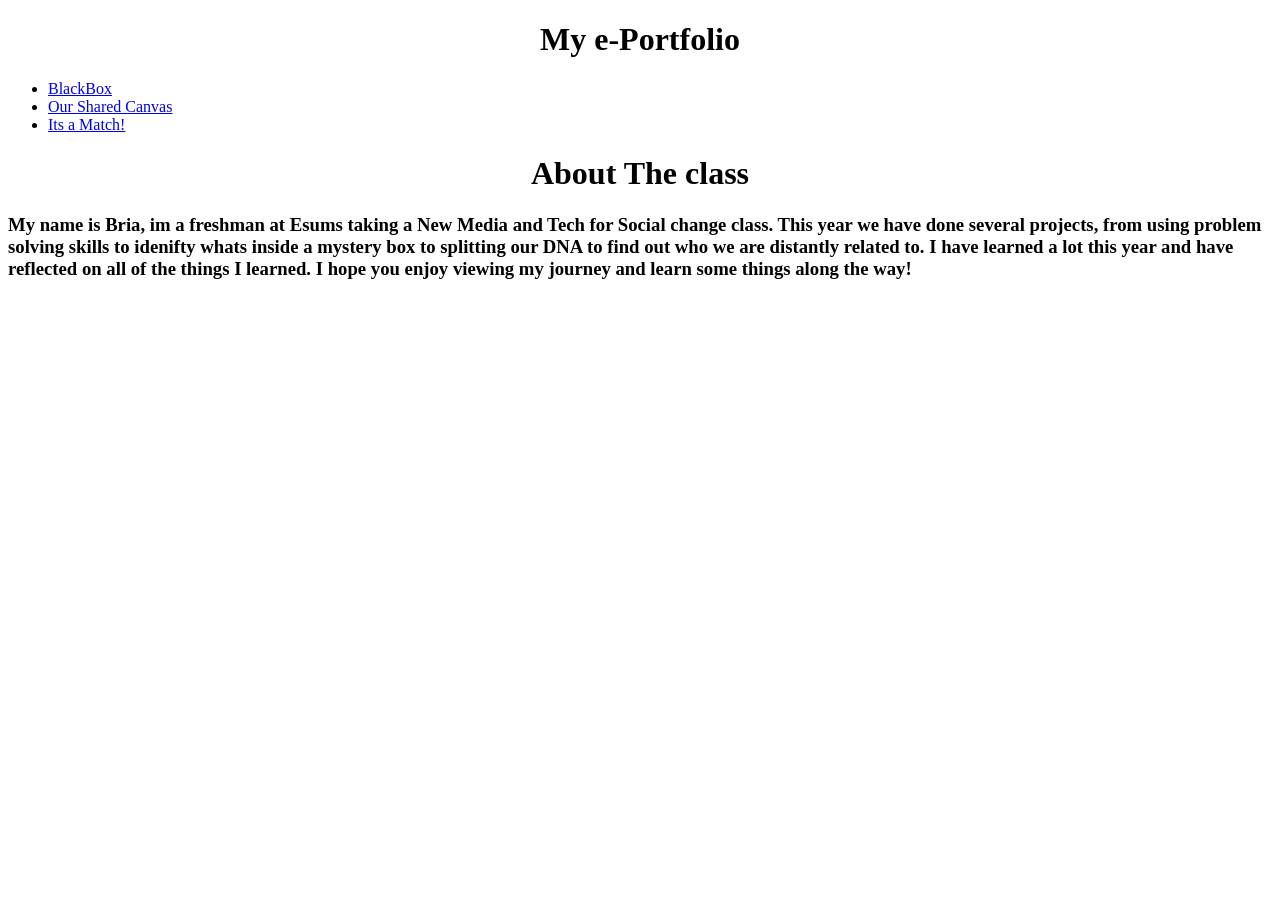
==== index.html @ c3864c40 "Update index.html" ====
<!DOCTYPE html>
<!--
    Anything you put in between the double-dash arrow symbols shown around
    this block of text is designated a 'comment' intended for human coders
    and ignored by the computer. The top "<!DOCTYPE html>" line of code 
    declares that this text file is to be interpreted as HTML code.
-->

<html lang=en>
<!--
    This opening tag marks the start of the html code.  Everything below
    until the </html> closing tag is part of this element. "lang" is an
    attribute defining the language of the website. The value "en" 
    indicates this site is written in English. We indent the content
    inside an element to make it easier for people to read and understand.
-->

    <head>
    <!--Code *about* the website, NOT displayed in the browser window.-->

        <meta charset="UTF-8"> <!--Sets site to use standard characters.-->

        <meta name="viewport" content="width=device-width, initial-scale=1.0">
        <!-- Sizes your site to the visitor's screen size -->

        <meta name="author" content="Your Name">
        <!--
            Some tags like "meta" are self-closing. They have "attributes" 
            but no inner content and they don't need or use a closing tag.
        -->

        <title>Yourname's Projectname</title>
        <!--The 'title' is what's displayed in the browser tab.-->

        <link rel="stylesheet" href="/style.css">
        <!--
            HTML (HyperText Markup Language) code is for the website 
            content. CSS (Cascading Style Sheets) code is for the website 
            style. The line above tells the browser the file location and 
            file name to find this code that you'll write/edit there.
        -->

        <link rel="icon" type="image/png" href="/favicon.png">
        <!--
            If you made/found a favicon, export/name it exactly favicon.png
            and upload to the top level of your repo, then this line of
            code will use it as your site icon in the browser tab.
        -->

    </head>


<body>
 <H1 style="text-align: center;"> My e-Portfolio</h1>

    <nav>
        <ul>
            <li><a href="#projects">BlackBox</a></li>
            <li><a href="#skills">Our Shared Canvas</a></li>
            <li><a href="#skills">Its a Match!</a></li>

        </ul>
    </nav>

     <H1 style="text-align: center;"> About The class</h1>
    <h3>My name is Bria, im a freshman at Esums taking a New Media and Tech for Social change class. 
    This year we have done several projects, from using problem solving skills to idenifty whats inside
    a mystery box to splitting our DNA to find out who we are distantly related to. I have learned a lot this year and have reflected on all of the things I learned.
    I hope you enjoy viewing my journey and learn some things along the way!</h3>


</body>
</html>
---- style.css ----
<!DOCTYPE html>
<!--
    Anything you put in between the double-dash arrow symbols shown around
    this block of text is designated a 'comment' intended for human coders
    and ignored by the computer. The top "<!DOCTYPE html>" line of code 
    declares that this text file is to be interpreted as HTML code.
-->

<html lang=en>
<!--
    This opening tag marks the start of the html code.  Everything below
    until the </html> closing tag is part of this element. "lang" is an
    attribute defining the language of the website. The value "en" 
    indicates this site is written in English. We indent the content
    inside an element to make it easier for people to read and understand.
-->

    <head>
    <!--Code *about* the website, NOT displayed in the browser window.-->

        <meta charset="UTF-8"> <!--Sets site to use standard characters.-->

        <meta name="viewport" content="width=device-width, initial-scale=1.0">
        <!-- Sizes your site to the visitor's screen size -->

        <meta name="author" content="Your Name">
        <!--
            Some tags like "meta" are self-closing. They have "attributes" 
            but no inner content and they don't need or use a closing tag.
        -->

        <title>Yourname's Projectname</title>
        <!--The 'title' is what's displayed in the browser tab.-->

        <link rel="stylesheet" href="/style.css">
        <!--
            HTML (HyperText Markup Language) code is for the website 
            content. CSS (Cascading Style Sheets) code is for the website 
            style. The line above tells the browser the file location and 
            file name to find this code that you'll write/edit there.
        -->

        <link rel="icon" type="image/png" href="/favicon.png">
        <!--
            If you made/found a favicon, export/name it exactly favicon.png
            and upload to the top level of your repo, then this line of
            code will use it as your site icon in the browser tab.
        -->

    </head>

    <body> <!--Everything to be displayed in the browser window.-->
          
        <!--example headings, paragraphs, lists-->
        <h1>This is the biggest heading (for title, etc)</h1>
        <p>This is the first paragraph</p>
        <h2>This is the second biggest heading type</h2>
        <p>Another paragraph</p>
        <h2>Another second-biggest-heading</h2>
        <ul>
            <li>use ul for bullet point (unordered) lists</li>
            <li>use ol for numbered (ordered) lists</li>
        </ul>

        <!--example images (uploaded to repo's "images" directory)-->
        <img 
            src="/images/exact_image_name.webp"
            width="560" 
            alt="Your description of image in words">

        <!--example video (or other content from another webpage)-->
        <iframe 
            src="https://drive.google.com/file/d/FILE_ID/preview"
            width="560" height="315"
            allowfullscreen>
        </iframe>
        <!-- replace FILE_ID in the example link above with the
             exact text from the equivalent spot within your 
             actual video's Google Drive shared link -->

        <!{
            background-color: pink;
        }

        nav li {
            display: inline-block;
            background-color: purple;
            padding: 20px;
            margin: 10px;
            color: lightblue;
        }

        nav li a {
            color: pink;
            text-decoration: none;
        }--example links-->
        <a href="/about.html">Link to page/file on your website</a>
        <a href="https://github.com" target="_blank">Link to
            external page on the web (_blank opens in new tab)</a>
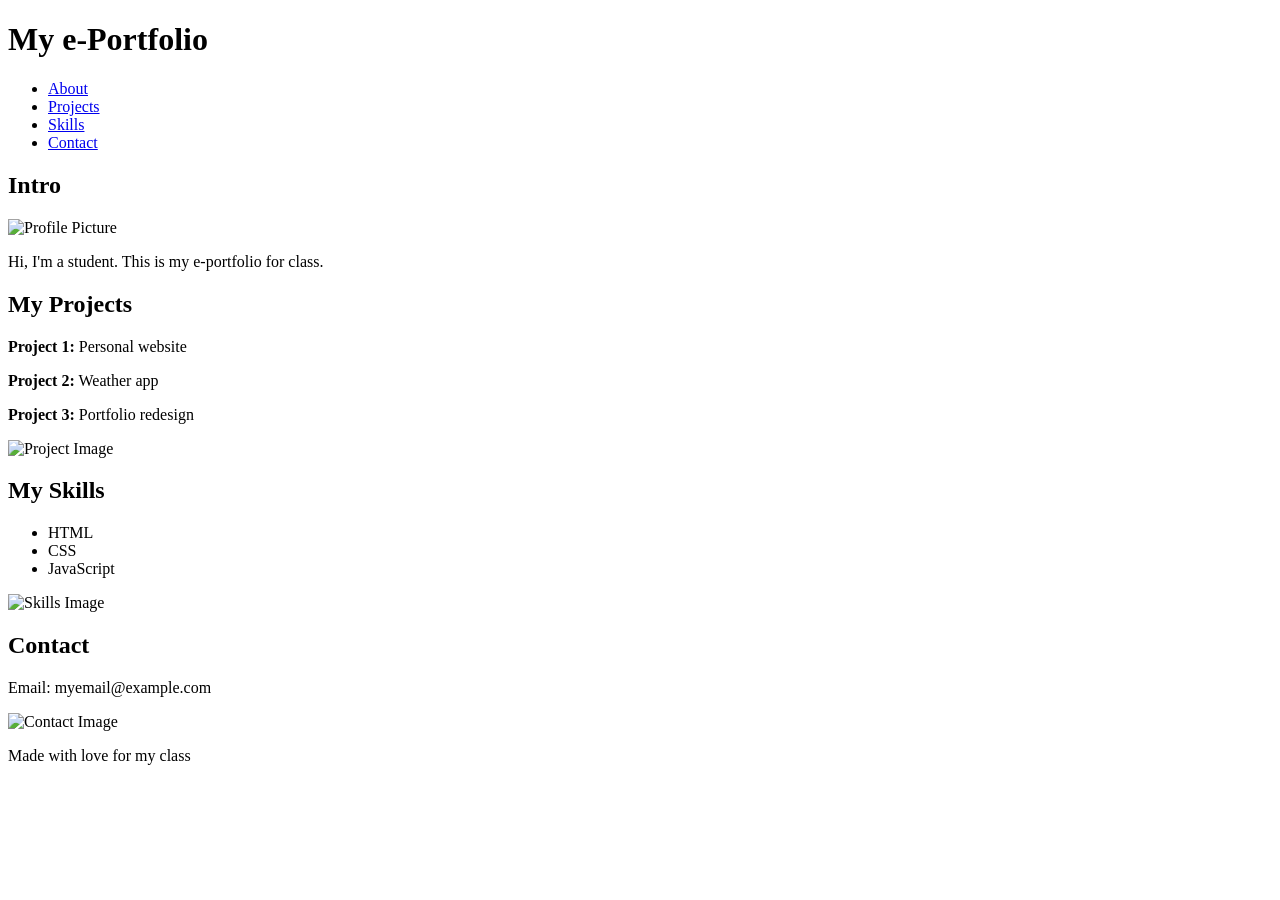
==== commit 6b3f2063: "Update index.html" ====
--- a/index.html
+++ b/index.html
@@ -51,25 +51,61 @@
 
 
 <body>
- <H1 style="text-align: center;"> My e-Portfolio</h1>
+<html>
 
-    <nav>
+<head>
+    <title>My e-Portfolio</title>
+    <link rel="stylesheet" href="style.css">
+</head>
+<body>
+    <div class="container">
+
+        <h1>My e-Portfolio</h1>
+
+        <nav>
+            <ul>
+                <li><a href="#about">About</a></li>
+                <li><a href="#projects">Projects</a></li>
+                <li><a href="#skills">Skills</a></li>
+                <li><a href="#contact">Contact</a></li>
+            </ul>
+        </nav>
+
+        <h2 id="about">Intro</h2>
+        <div class="picture-box">
+            <img src="IMG_6999M.JPG"alt="Profile Picture">
+        </div> 
+        <p>Hi, I'm a student. This is my e-portfolio for class.</p>
+        <h2 id="projects">My Projects</h2>
+        <p><strong>Project 1:</strong> Personal website</p>
+        <p><strong>Project 2:</strong> Weather app</p>
+        <p><strong>Project 3:</strong> Portfolio redesign</p>
+        <div class="picture-box">
+            <img src="https://www.w3schools.com/w3images/lights.jpg" alt="Project Image">
+        </div>
+
+        <h2 id="skills">My Skills</h2>
         <ul>
-            <li><a href="#projects">BlackBox</a></li>
-            <li><a href="#skills">Our Shared Canvas</a></li>
-            <li><a href="#skills">Its a Match!</a></li>
+            <li>HTML</li>
+            <li>CSS</li>
+            <li>JavaScript</li>
+        </ul>
+        <div class="picture-box">
+            <img src="https://www.w3schools.com/w3images/nature.jpg" alt="Skills Image">
+        </div>
 
-        </ul>
-    </nav>
+        <h2 id="contact">Contact</h2>
+        <p>Email: myemail@example.com</p>
+        <div class="picture-box">
+            <img src="https://www.w3schools.com/w3images/forest.jpg" alt="Contact Image">
+        </div>
 
-     <H1 style="text-align: center;"> About The class</h1>
-    <h3>My name is Bria, im a freshman at Esums taking a New Media and Tech for Social change class. 
-    This year we have done several projects, from using problem solving skills to idenifty whats inside
-    a mystery box to splitting our DNA to find out who we are distantly related to. I have learned a lot this year and have reflected on all of the things I learned.
-    I hope you enjoy viewing my journey and learn some things along the way!</h3>
+        <footer>
+            <p>Made with love for my class</p>
+        </footer>
 
-
+    </div>
 </body>
 </html>
-
+   
  
--- a/style.css
+++ b/style.css
@@ -87,7 +87,7 @@
             background-color: purple;
             padding: 20px;
             margin: 10px;
-            color: lightblue;
+            color: pink;
         }
 
         nav li a {
--- a/style.css
+++ b/style.css
@@ -87,7 +87,7 @@
             background-color: purple;
             padding: 20px;
             margin: 10px;
-            color: lightblue;
+            color: pink;
         }
 
         nav li a {
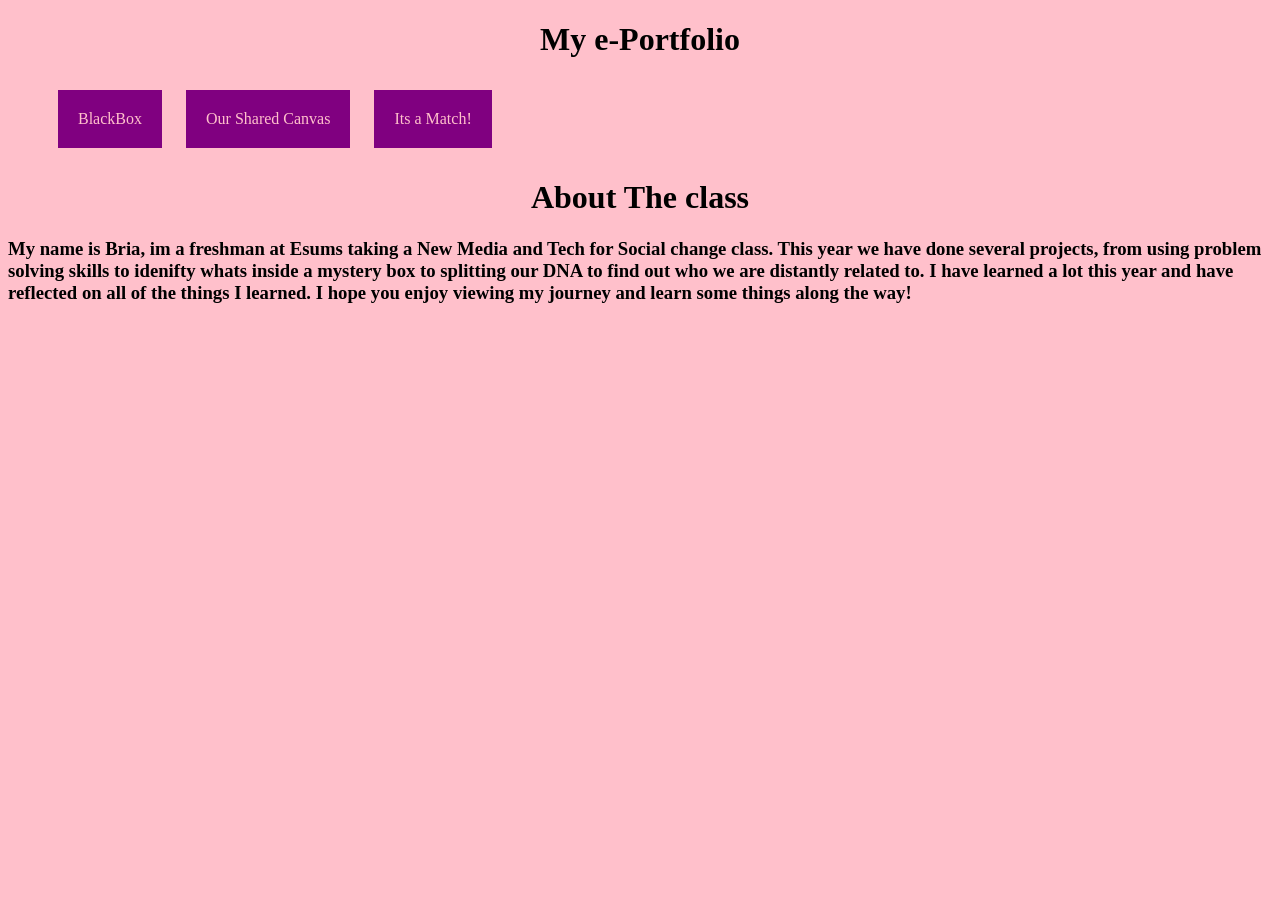
==== commit 0d0130a6: "Update index.html" ====
--- a/index.html
+++ b/index.html
@@ -52,60 +52,49 @@
 
 <body>
 <html>
+<head>
 
-<head>
     <title>My e-Portfolio</title>
-    <link rel="stylesheet" href="style.css">
+    <style>
+        body {
+            background-color: pink;
+        }
+
+        nav li {
+            display: inline-block;
+            background-color: purple;
+            padding: 20px;
+            margin: 10px;
+            color: lightblue;
+        }
+
+        nav li a {
+            color: pink;
+            text-decoration: none;
+        }
+    </style>
 </head>
-<body>
-    <div class="container">
 
-        <h1>My e-Portfolio</h1>
+     <H1 style="text-align: center;"> My e-Portfolio</h1>
 
-        <nav>
-            <ul>
-                <li><a href="#about">About</a></li>
-                <li><a href="#projects">Projects</a></li>
-                <li><a href="#skills">Skills</a></li>
-                <li><a href="#contact">Contact</a></li>
-            </ul>
-        </nav>
+    <nav>
+        <ul>
+            <li><a href="#projects">BlackBox</a></li>
+            <li><a href="#skills">Our Shared Canvas</a></li>
+            <li><a href="#skills">Its a Match!</a></li>
 
-        <h2 id="about">Intro</h2>
-        <div class="picture-box">
-            <img src="IMG_6999M.JPG"alt="Profile Picture">
-        </div> 
-        <p>Hi, I'm a student. This is my e-portfolio for class.</p>
-        <h2 id="projects">My Projects</h2>
-        <p><strong>Project 1:</strong> Personal website</p>
-        <p><strong>Project 2:</strong> Weather app</p>
-        <p><strong>Project 3:</strong> Portfolio redesign</p>
-        <div class="picture-box">
-            <img src="https://www.w3schools.com/w3images/lights.jpg" alt="Project Image">
-        </div>
+        </ul>
+    </nav>
 
-        <h2 id="skills">My Skills</h2>
-        <ul>
-            <li>HTML</li>
-            <li>CSS</li>
-            <li>JavaScript</li>
-        </ul>
-        <div class="picture-box">
-            <img src="https://www.w3schools.com/w3images/nature.jpg" alt="Skills Image">
-        </div>
+     <H1 style="text-align: center;"> About The class</h1>
+    <h3>My name is Bria, im a freshman at Esums taking a New Media and Tech for Social change class. 
+    This year we have done several projects, from using problem solving skills to idenifty whats inside
+    a mystery box to splitting our DNA to find out who we are distantly related to. I have learned a lot this year and have reflected on all of the things I learned.
+    I hope you enjoy viewing my journey and learn some things along the way!</h3>
 
-        <h2 id="contact">Contact</h2>
-        <p>Email: myemail@example.com</p>
-        <div class="picture-box">
-            <img src="https://www.w3schools.com/w3images/forest.jpg" alt="Contact Image">
-        </div>
-
-        <footer>
-            <p>Made with love for my class</p>
-        </footer>
-
-    </div>
 </body>
 </html>
+
+   
    
  
--- a/style.css
+++ b/style.css
@@ -78,26 +78,90 @@
              exact text from the equivalent spot within your 
              actual video's Google Drive shared link -->
 
-        <!{
-            background-color: pink;
-        }
+<style>
+body {
+    background-color: pink;
+    text-align: center;
+    font-family: "Georgia", serif;
+}
 
-        nav li {
-            display: inline-block;
-            background-color: purple;
-            padding: 20px;
-            margin: 10px;
-            color: pink;
-        }
+h1 {
+    font-family: "Georgia", serif;
+    font-size: 48px;
+    color: purple;
+    text-shadow: 2px 2px 4px pink;
+}
 
-        nav li a {
-            color: pink;
-            text-decoration: none;
-        }--example links-->
-        <a href="/about.html">Link to page/file on your website</a>
-        <a href="https://github.com" target="_blank">Link to
-            external page on the web (_blank opens in new tab)</a>
+nav li {
+    display: inline-block;
+    background-color: purple;
+    padding: 20px;
+    margin: 10px;
+    color: pink;
+}
 
+nav li a {
+    color: pink;
+    text-decoration: none;
+    font-family: "Georgia", serif;
+    font-size: 18px;
+}
 
+h2 {
+    font-family: "Georgia", serif;
+    color: purple;
+    font-size: 32px;
+}
 
+p {
+    font-family: "Georgia", serif;
+    font-size: 18px;
+    color: #333;
+}
 
+ul {
+    font-family: "Georgia", serif;
+    font-size: 18px;
+    color: #333;
+    list-style-position: inside;
+    padding: 0;
+}
+
+ul li {
+    padding: 5px 0;
+}
+
+.picture-box {
+    background-color: white;
+    border: 4px solid purple;
+    padding: 30px;
+    margin: 20px auto;
+    width: 300px;
+    height: 200px;
+    display: flex;
+    align-items: center;
+    justify-content: center;
+    color: #999;
+    font-family: "Georgia", serif;
+    font-size: 16px;
+}
+
+.picture-box img {
+    max-width: 100%;
+    max-height: 100%;
+}
+
+.container {
+    max-width: 800px;
+    margin: 0 auto;
+    padding: 20px;
+}
+
+footer {
+    font-family: "Georgia", serif;
+    color: purple;
+    margin-top: 40px;
+    padding: 20px;
+    background-color: pink;
+}
+</style>
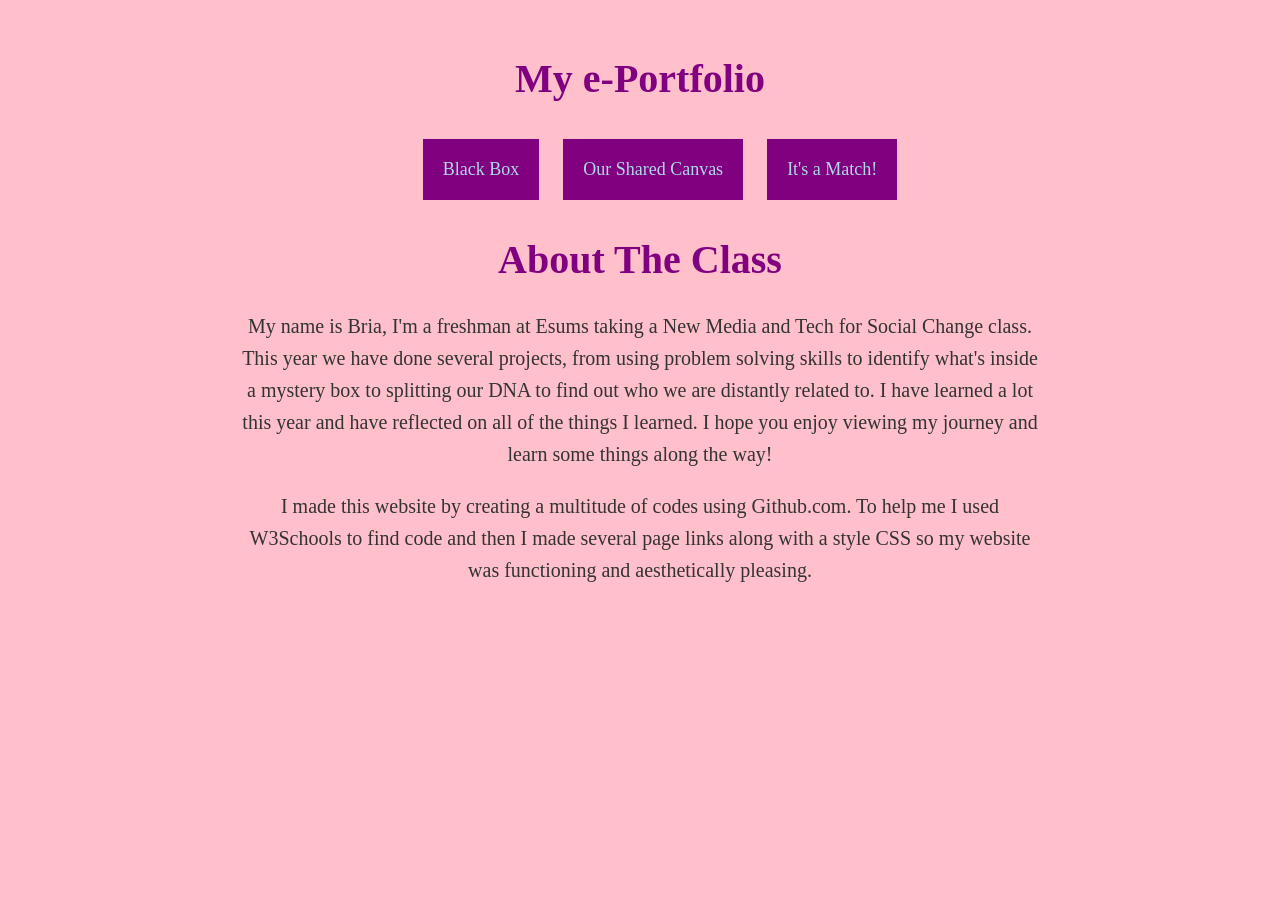
==== commit a8dab631: "Update index.html" ====
--- a/index.html
+++ b/index.html
@@ -50,14 +50,17 @@
     </head>
 
 
-<body>
+
+
+   <!DOCTYPE html>
 <html>
 <head>
-
     <title>My e-Portfolio</title>
     <style>
         body {
             background-color: pink;
+            font-family: "Georgia", serif;
+            text-align: center;
         }
 
         nav li {
@@ -69,32 +72,55 @@
         }
 
         nav li a {
-            color: pink;
+            color: lightblue;
             text-decoration: none;
+            font-size: 18px;
+        }
+
+        h1 {
+            color: purple;
+            font-size: 40px;
+        }
+
+        h3 {
+            color: #333;
+            font-size: 20px;
+            line-height: 1.6;
+            margin: 20px auto;
+            max-width: 800px;
+            font-weight: normal;
+        }
+
+        .container {
+            max-width: 900px;
+            margin: 0 auto;
+            padding: 20px;
         }
     </style>
 </head>
+<body>
+    <div class="container">
 
-     <H1 style="text-align: center;"> My e-Portfolio</h1>
+        <h1 style="text-align: center;">My e-Portfolio</h1>
 
-    <nav>
-        <ul>
-            <li><a href="#projects">BlackBox</a></li>
-            <li><a href="#skills">Our Shared Canvas</a></li>
-            <li><a href="#skills">Its a Match!</a></li>
+        <nav>
+            <ul>
+                <li><a href="Black%20box.html">Black Box</a></li>
+                <li><a href="canvas.html">Our Shared Canvas</a></li>
+                <li><a href="genetics.html">It's a Match!</a></li>
+            </ul>
+        </nav>
 
-        </ul>
-    </nav>
+        <h1 style="text-align: center;">About The Class</h1>
 
-     <H1 style="text-align: center;"> About The class</h1>
-    <h3>My name is Bria, im a freshman at Esums taking a New Media and Tech for Social change class. 
-    This year we have done several projects, from using problem solving skills to idenifty whats inside
-    a mystery box to splitting our DNA to find out who we are distantly related to. I have learned a lot this year and have reflected on all of the things I learned.
-    I hope you enjoy viewing my journey and learn some things along the way!</h3>
+        <h3>My name is Bria, I'm a freshman at Esums taking a New Media and Tech for Social Change class. This year we have done several projects, from using problem solving skills to identify what's inside a mystery box to splitting our DNA to find out who we are distantly related to. I have learned a lot this year and have reflected on all of the things I learned. I hope you enjoy viewing my journey and learn some things along the way!</h3>
 
+        <h3>I made this website by creating a multitude of codes using Github.com. To help me I used W3Schools to find code and then I made several page links along with a style CSS so my website was functioning and aesthetically pleasing.</h3>
+
+    </div>
 </body>
 </html>
-
+</head>
    
    
  
--- a/style.css
+++ b/style.css
@@ -78,90 +78,31 @@
              exact text from the equivalent spot within your 
              actual video's Google Drive shared link -->
 
-<style>
+ <style>
 body {
-    background-color: pink;
+            background-color: pink;
+        }
+
+        nav li {
+            display: inline-block;
+            background-color: purple;
+            padding: 20px;
+            margin: 10px;
+            color: lightblue;
+        }
+nav {
     text-align: center;
-    font-family: "Georgia", serif;
 }
 
-h1 {
-    font-family: "Georgia", serif;
-    font-size: 48px;
-    color: purple;
-    text-shadow: 2px 2px 4px pink;
-}
-
-nav li {
-    display: inline-block;
-    background-color: purple;
-    padding: 20px;
-    margin: 10px;
-    color: pink;
-}
-
-nav li a {
-    color: pink;
-    text-decoration: none;
-    font-family: "Georgia", serif;
-    font-size: 18px;
-}
-
-h2 {
-    font-family: "Georgia", serif;
-    color: purple;
-    font-size: 32px;
-}
-
-p {
-    font-family: "Georgia", serif;
-    font-size: 18px;
-    color: #333;
-}
-
-ul {
-    font-family: "Georgia", serif;
-    font-size: 18px;
-    color: #333;
-    list-style-position: inside;
-    padding: 0;
-}
-
-ul li {
-    padding: 5px 0;
-}
-
-.picture-box {
-    background-color: white;
-    border: 4px solid purple;
-    padding: 30px;
-    margin: 20px auto;
-    width: 300px;
-    height: 200px;
-    display: flex;
-    align-items: center;
-    justify-content: center;
-    color: #999;
-    font-family: "Georgia", serif;
-    font-size: 16px;
-}
-
-.picture-box img {
-    max-width: 100%;
-    max-height: 100%;
-}
-
-.container {
-    max-width: 800px;
-    margin: 0 auto;
-    padding: 20px;
-}
-
-footer {
-    font-family: "Georgia", serif;
-    color: purple;
-    margin-top: 40px;
-    padding: 20px;
-    background-color: pink;
-}
-</style>
+        nav li a {
+            color: pink;
+            text-decoration: none;
+        }
+    </style>
+<head>
+    <link rel="stylesheet" href="style.css">  
+    <style> {
+            background-color: lightyellow;
+        }
+    </style>
+</head>
